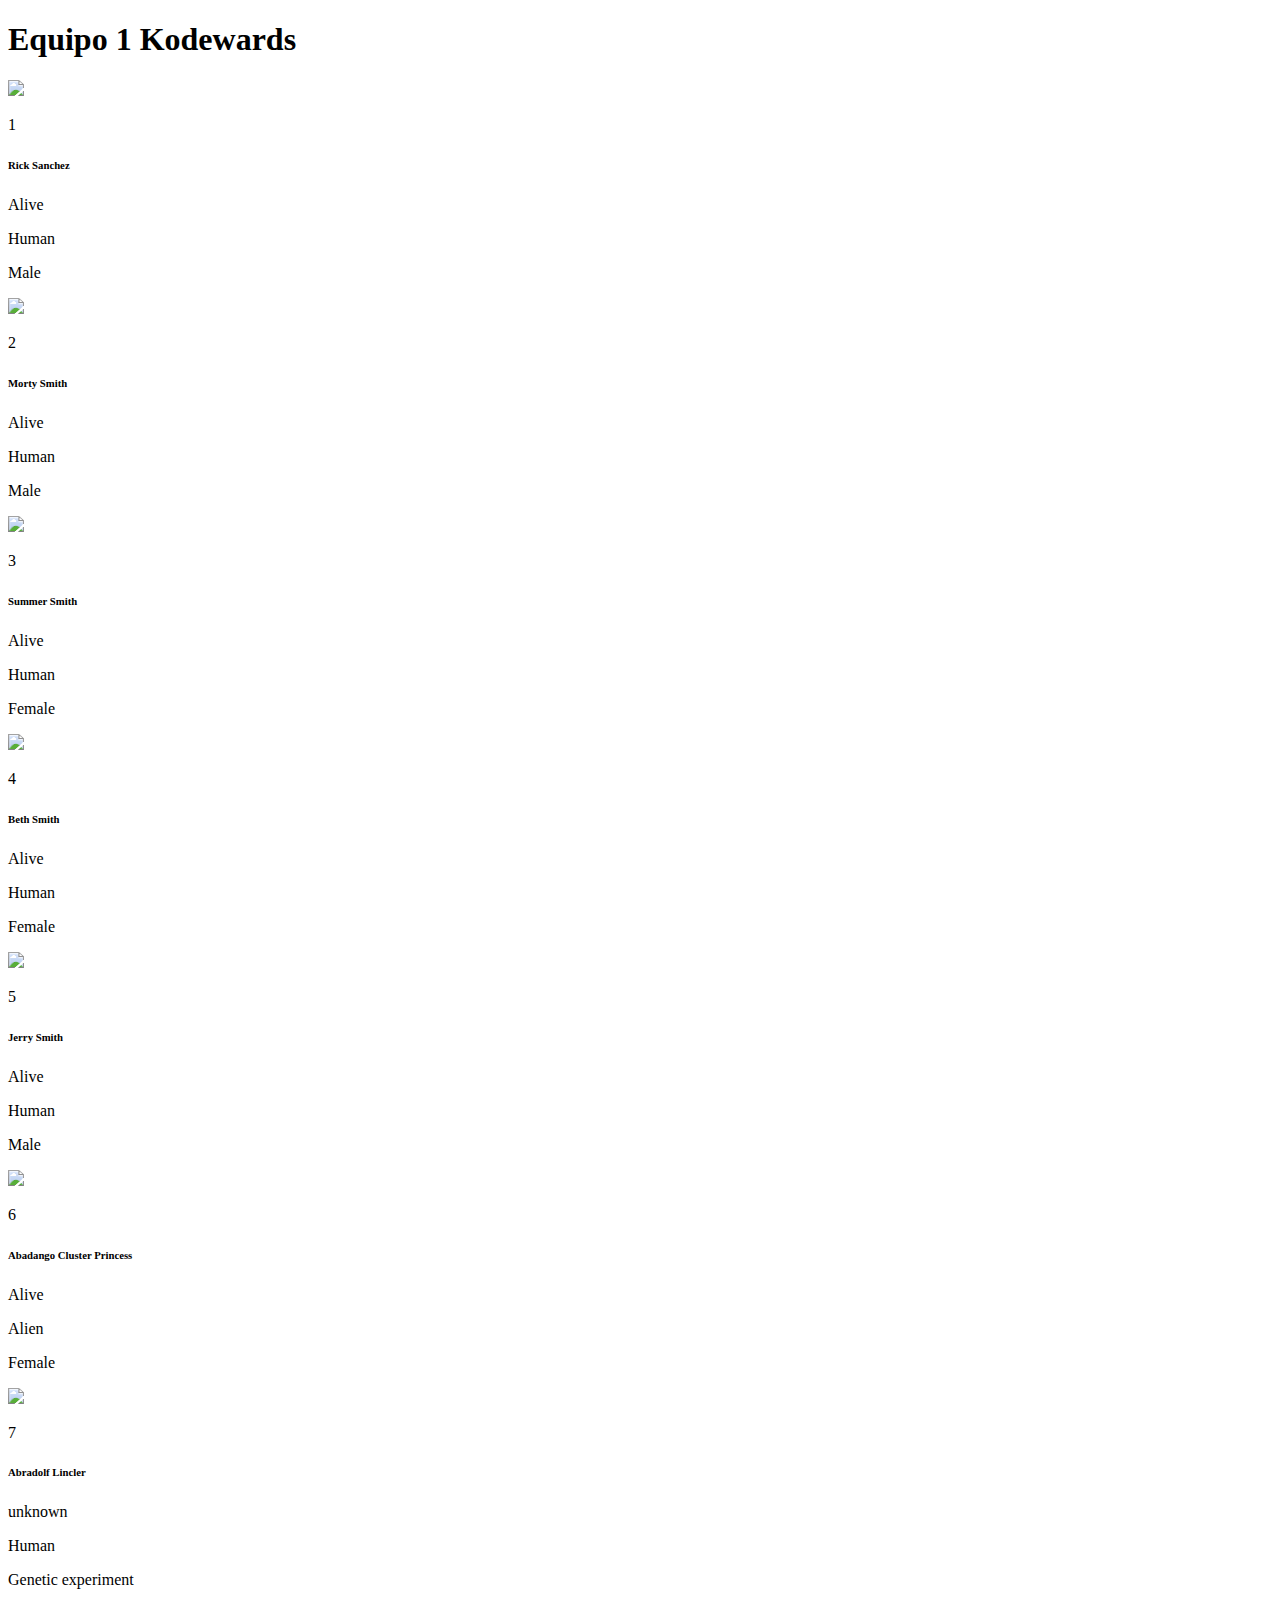
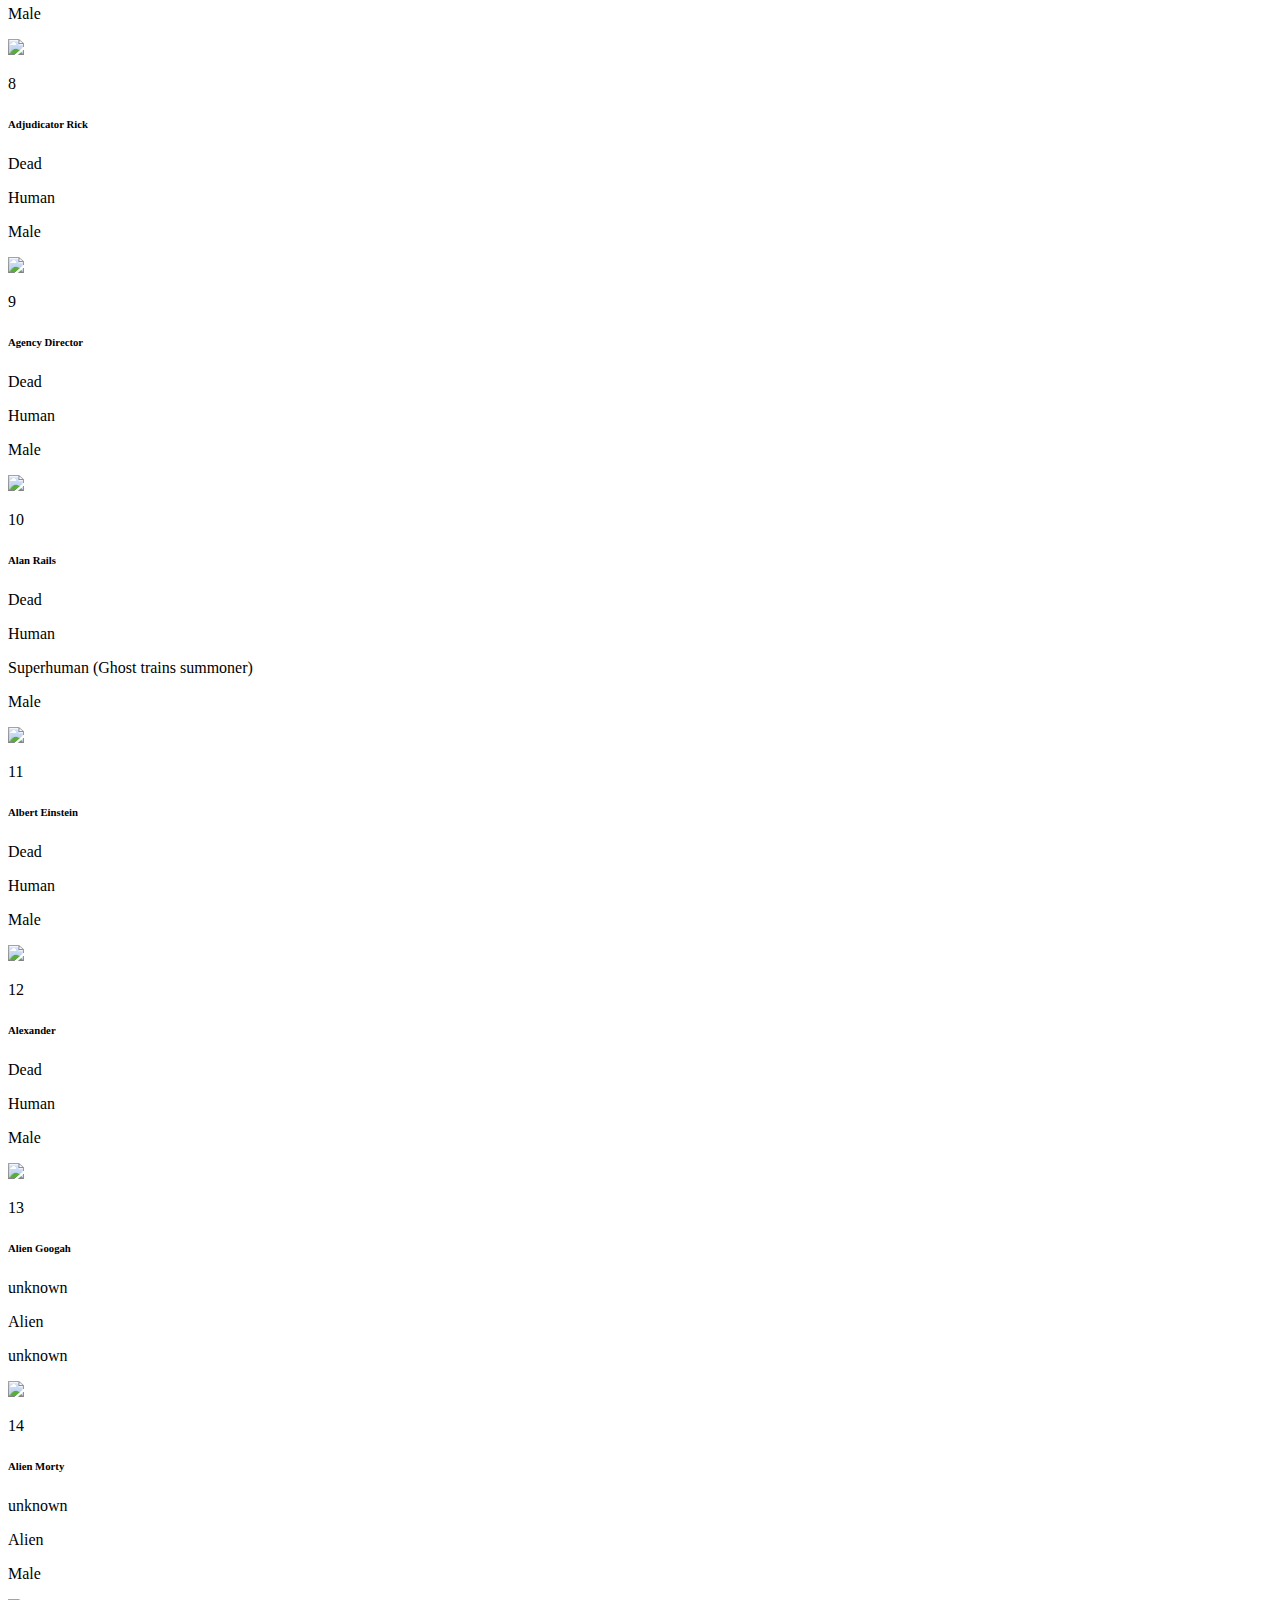
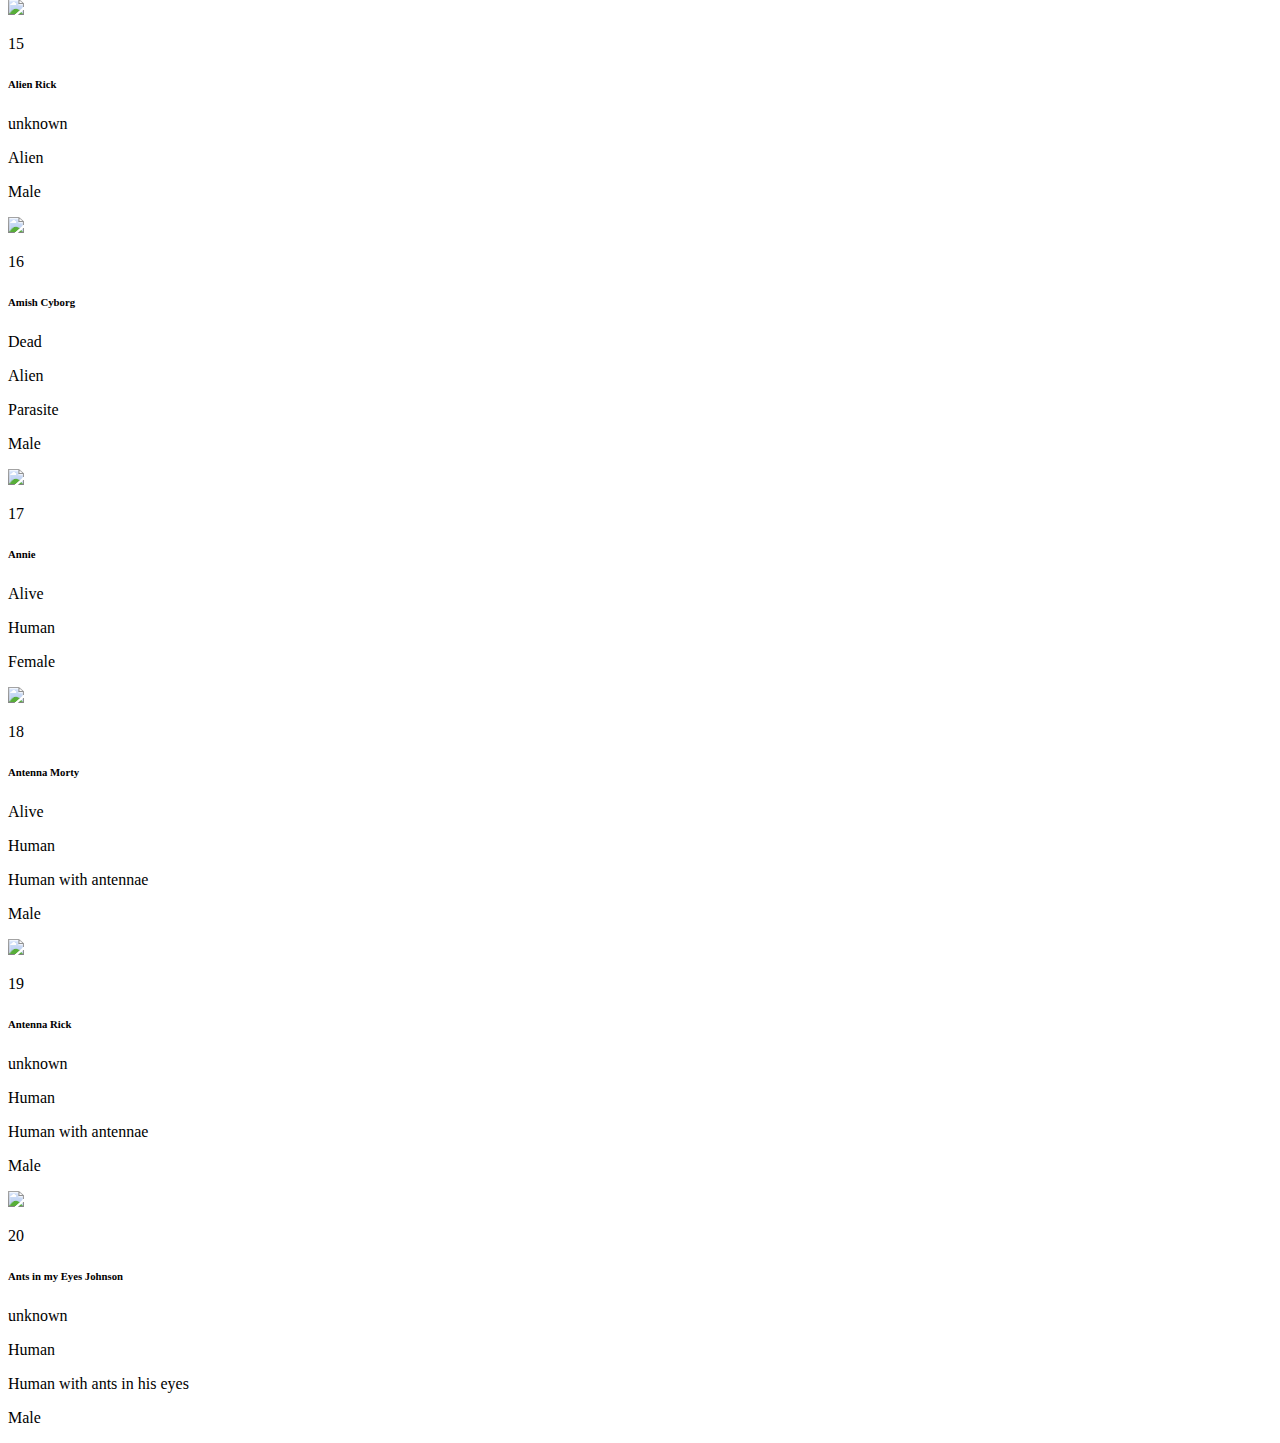
==== index.html @ 87865701 "primera version" ====
<!doctype html>
<html lang="en">
  <head>
    <meta charset="utf-8">
    <meta name="viewport" content="width=device-width, initial-scale=1">
    <title>Bootstrap demo</title>
    <link rel="stylesheet" href="style.css">
    <link href="https://cdn.jsdelivr.net/npm/bootstrap@5.3.0-alpha1/dist/css/bootstrap.min.css" rel="stylesheet" integrity="sha384-GLhlTQ8iRABdZLl6O3oVMWSktQOp6b7In1Zl3/Jr59b6EGGoI1aFkw7cmDA6j6gD" crossorigin="anonymous">
  </head>
  <body>
    <h1 class="text-center">Equipo 1 Kodewards</h1>
    <div id="containerCards" class="d-flex flex-wrap justify-content-center"></div>
    <script src="https://cdn.jsdelivr.net/npm/bootstrap@5.3.0-alpha1/dist/js/bootstrap.bundle.min.js" integrity="sha384-w76AqPfDkMBDXo30jS1Sgez6pr3x5MlQ1ZAGC+nuZB+EYdgRZgiwxhTBTkF7CXvN" crossorigin="anonymous"></script>
    <script src="codigo.js" type="module"></script>
  </body>
</html>
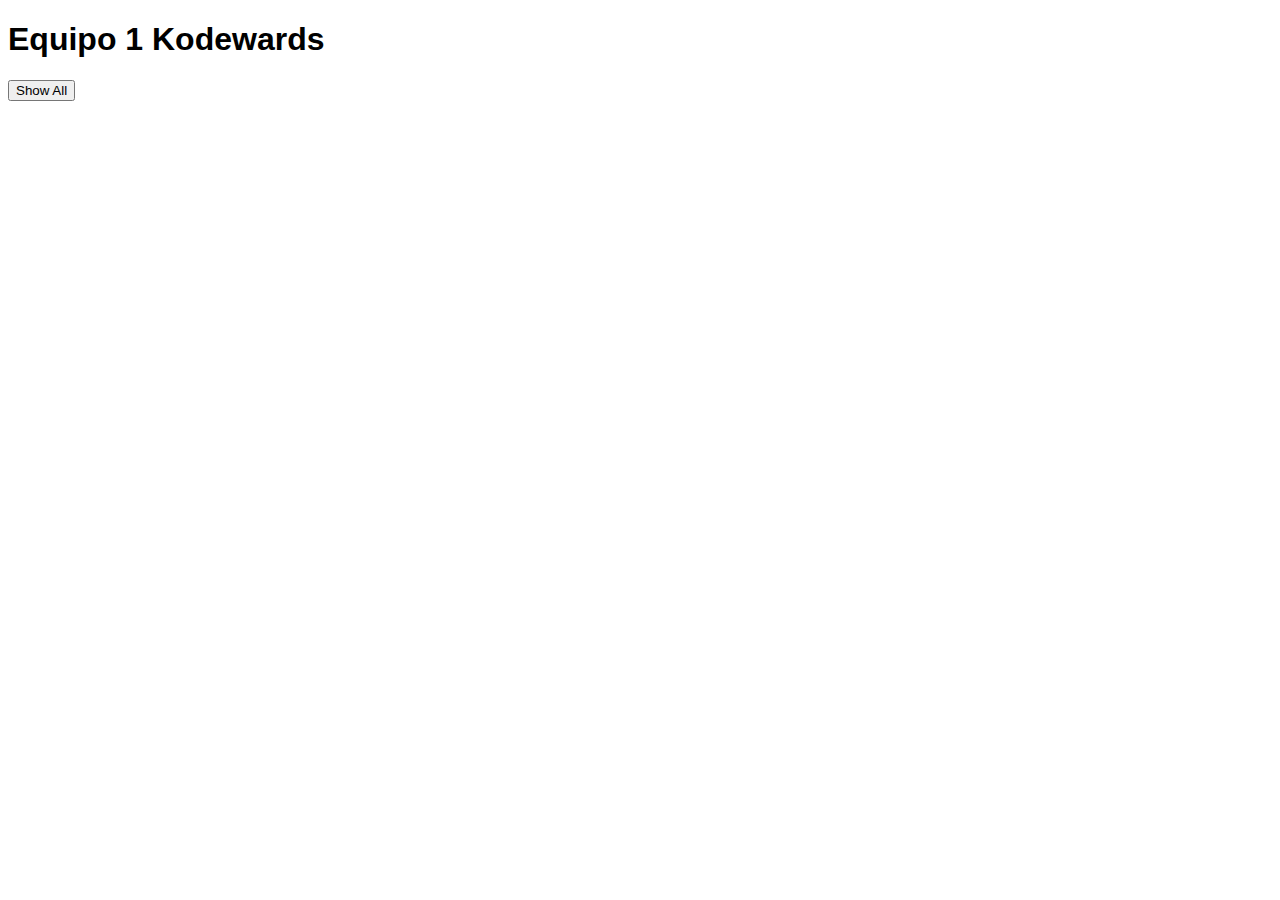
==== commit 6a48b391: "nueva version" ====
--- a/index.html
+++ b/index.html
@@ -1,16 +1,40 @@
-<!doctype html>
+<!DOCTYPE html>
 <html lang="en">
   <head>
-    <meta charset="utf-8">
-    <meta name="viewport" content="width=device-width, initial-scale=1">
-    <title>Bootstrap demo</title>
+    <meta charset="utf-8" />
+    <meta name="viewport" content="width=device-width, initial-scale=1" />
+    <title>Cards Rick&Morty</title>
+    <link rel="stylesheet" href="style.css" />
+    <link
+      href="https://cdn.jsdelivr.net/npm/bootstrap@5.3.0-alpha1/dist/css/bootstrap.min.css"
+      rel="stylesheet"
+      integrity="sha384-GLhlTQ8iRABdZLl6O3oVMWSktQOp6b7In1Zl3/Jr59b6EGGoI1aFkw7cmDA6j6gD"
+      crossorigin="anonymous"
+    />
     <link rel="stylesheet" href="style.css">
-    <link href="https://cdn.jsdelivr.net/npm/bootstrap@5.3.0-alpha1/dist/css/bootstrap.min.css" rel="stylesheet" integrity="sha384-GLhlTQ8iRABdZLl6O3oVMWSktQOp6b7In1Zl3/Jr59b6EGGoI1aFkw7cmDA6j6gD" crossorigin="anonymous">
   </head>
-  <body>
-    <h1 class="text-center">Equipo 1 Kodewards</h1>
-    <div id="containerCards" class="d-flex flex-wrap justify-content-center"></div>
-    <script src="https://cdn.jsdelivr.net/npm/bootstrap@5.3.0-alpha1/dist/js/bootstrap.bundle.min.js" integrity="sha384-w76AqPfDkMBDXo30jS1Sgez6pr3x5MlQ1ZAGC+nuZB+EYdgRZgiwxhTBTkF7CXvN" crossorigin="anonymous"></script>
+  <body
+    style="
+    position: relative;
+      font-family: 'Lucida Sans', 'Lucida Sans Regular', 'Lucida Grande',
+        'Lucida Sans Unicode', Geneva, Verdana, sans-serif;
+    "
+  >
+    <h1 class="text-center text-primary fs-1">Equipo 1 Kodewards</h1>
+    <button id="showAll">Show All</button>
+
+    
+
+    <div
+      id="containerCards"
+      class="d-flex flex-wrap justify-content-center"
+    ></div>
+
+    <script
+      src="https://cdn.jsdelivr.net/npm/bootstrap@5.3.0-alpha1/dist/js/bootstrap.bundle.min.js"
+      integrity="sha384-w76AqPfDkMBDXo30jS1Sgez6pr3x5MlQ1ZAGC+nuZB+EYdgRZgiwxhTBTkF7CXvN"
+      crossorigin="anonymous"
+    ></script>
     <script src="codigo.js" type="module"></script>
   </body>
-</html>+</html>
--- a/style.css
+++ b/style.css
@@ -0,0 +1,10 @@
+.miModalContainer{
+  position: absolute;
+  top: 50px;
+  left: 50px;
+  width: 80vw;
+  height: 80vw;
+  border-radius: 2vw;
+  background-color: #ddd;
+  border: 2px solid blue;
+}--- a/style.css
+++ b/style.css
@@ -0,0 +1,10 @@
+.miModalContainer{
+  position: absolute;
+  top: 50px;
+  left: 50px;
+  width: 80vw;
+  height: 80vw;
+  border-radius: 2vw;
+  background-color: #ddd;
+  border: 2px solid blue;
+}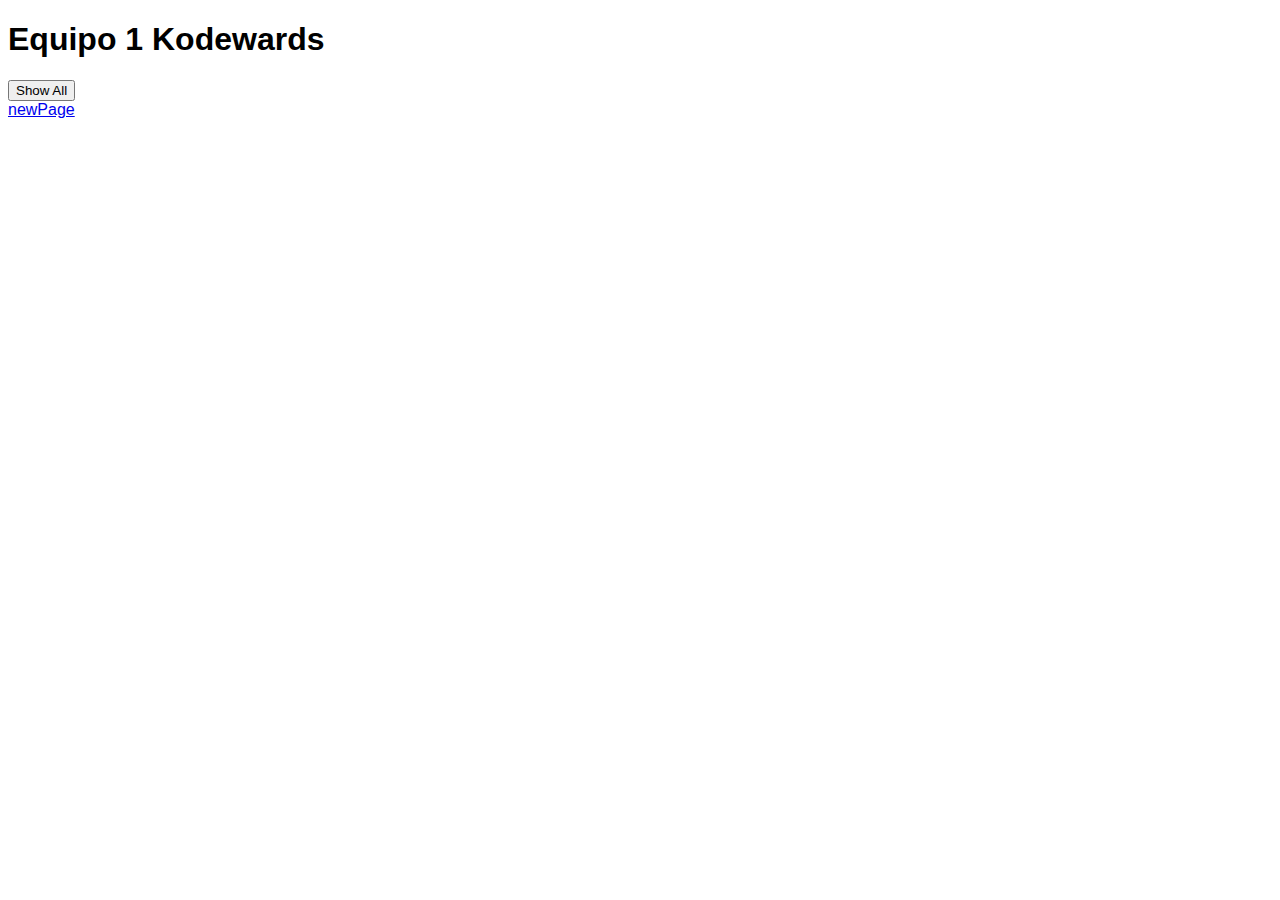
==== commit 8ba367ba: "nuevos cambios" ====
--- a/index.html
+++ b/index.html
@@ -29,6 +29,7 @@
       id="containerCards"
       class="d-flex flex-wrap justify-content-center"
     ></div>
+    <a href="./newPage.html">newPage</a>
 
     <script
       src="https://cdn.jsdelivr.net/npm/bootstrap@5.3.0-alpha1/dist/js/bootstrap.bundle.min.js"
